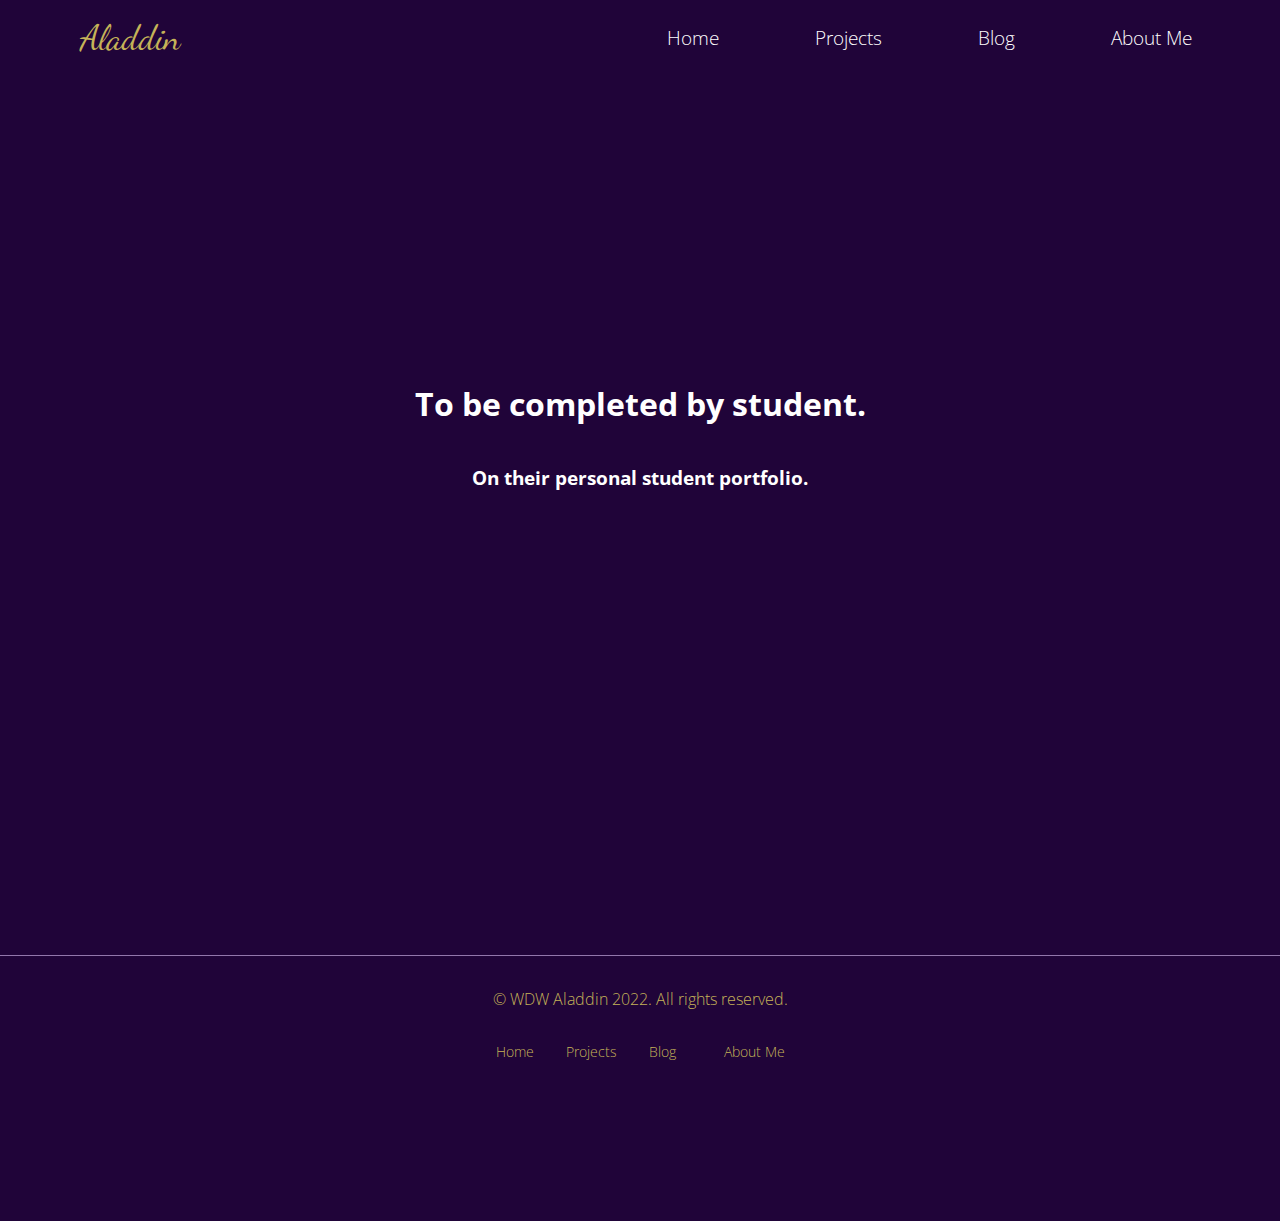
==== aboutMe.html @ 3fe41be9 "launch my student Portfolio 5.01" ====
<!DOCTYPE html>
<html lang="en">

<head>
    <meta charset="UTF-8">
    <meta name="viewport" content="width=device-width, initial-scale=1.0">
    <meta http-equiv="X-UA-Compatible" content="ie=edge">
    <link rel="stylesheet" href="style.css" type"text/css" />
    <link rel="stylesheet" href="nav.css" type"text/css" />
    <title>About Me</title>
</head>

<body>
    <!-- Navigation Menu-->
    <nav class="navbar">
        <!-- logo -->
        <div class="logo">Aladdin</div>
        <!-- hamburger toggle -->
        <a href="#" class="toggle-button" </nav>
            <span class="bar"></span>
            <span class="bar"></span>
            <span class="bar"></span>
        </a>
        <!-- page navigation links -->
        <div class="navbar-links">
            <ul>
                <li><a href="index.html">Home</a></li>
                <li><a href="projects.html">Projects</a></li>
                <li><a href="blog.html">Blog</a></li>
                <li><a href="aboutMe.html">About Me</a></li>
            </ul><!-- close ul lists -->
        </div> <!-- close navbar links class -->
    </nav> <!-- close navbar class -->



<section class="filler">
    <h1>To be completed by student.</h1>
    <h3>On their personal student portfolio.</h3>
    
</section>




    <footer>
        <p class="copyright">&copy; WDW Aladdin 2022. 
        All rights reserved.</p>
        <ul class="bottomNav">
            <li><a href="index.html">Home</a></li>
            <li class="divider"> </li>
            <li><a href="projects.html">Projects</a></li>
            <li class="divider"> </li>
            <li><a href="blog.html">Blog</a></li>
            <li class="divider"> </li>
            <li class="divider"> </li>
             <li><a href="aboutMe.html">About Me</a></li>
        </ul>
    </footer>

    <script type="text/javascript" src="script.js"></script>
</body>

</html>
---- style.css ----
/*
Color Palette
background color: #200439
primary: #512C73
secondary: #361356
tertiary: #6F4D8F
accent: #9277AC
vegasGold: #c5b358
white: #fff
black: #000  
*/

h {
    /* if we add any padding or border on to an element it does not affect the width of the 
    element */
    box-sizing: border-box;
}

body {
    margin: 0;
    padding: 0;
    font-family: 'open sans', sans-serif;
    font-weight: 300;
    background-color: #200439;
    color: #fff;

    
}

.hero {
    display: flex;
    flex-direction: column;
    justify-content: space-evenly;
    align-items: center;
}

.heroImage {
    padding: 2rem;
}

.heroImage img {
    border-radius: 6rem;
    box-shadow: 10px 10px #000;
    width: 100%;
    height: auto;
}

.heroText {
    font-size: 0.8rem;
    padding-bottom: 2rem;
    text-align: center;
    letter-spacing: 5px;
}

.heroName {
    color: #c5b358;
    font-size: 2.5rem;
    text-transform: uppercase;
}

.heroTextTop {
    padding: 1rem;
}

.heroTextBottom {
    padding: 1rem;
}

.heroButton {
    margin: 2rem;
}

.button {
    background-color: #fff;
    padding: 1rem;
    border: 1px solid #9277AC;
    border-radius: 25px;
    font-weight: 700;
    color:  #200439;
    text-decoration: none;
    box-shadow: 8px 8px 4px #000;
}

.button:hover {
    background-color: #361356;
    color: #c5b358;
    transform: scale(1.5);
    /* (150% zoom - Note: if the zoom is too
    large, it will go outside of the viewport) */
}

.projectsHeader {
    margin: 1.5rem 3rem;
    text-align: center;
    padding: 0.5rem;
    letter-spacing: 4px;
}

.projectCard {
    background-color: #fff;
    color: #200439;
    margin: 4rem 3rem;
    padding: 0.5rem 2rem;
    text-align: center;
    border: 1px solid #9277AC;
    border-radius: 1rem;
    box-shadow: 10px 10px 5px #000;
}

.projectCard img {
    width: 100%;
    height: auto;
    border-radius: 3rem;
    margin: 1rem 0;
}

.projectCard h2 {
    margin: 0.5rem 1rem 1.5rem 1rem;
    font-weight: 600;
}

.projectCard p {
    font-size: 1rem;
    font-weight: 400;
}

.projectIcons {
    display: flex;
    justify-content: space-evenly;
    font-size: 1.2rem;
    margin-top: 2rem;
}

.projectIcons p {
    margin: 0 0 1rem 0;
    font-size: 0.8rem;
}

.fa-github {
    font-size: 2.2rem;
    padding: 1.5rem;
}

.fa-file {
    font-size: 2.2rem;
    padding: 1.5rem;
}

footer {
    text-align: center;
    color: #c5b358;
    margin: 10rem 0;
    border-top: 1px solid #9277AC;
}

.copyright {
    margin: 1rem;
    padding: 1rem;
    font-size: 1rem;
    color: #c5b358;
    display: block;
}


.filler {
    display: flex;
    flex-direction: column;
    justify-content: center;
    align-items: center;
    margin: 0;
    height: 80vh;
}



@media (min-width: 800px) {
    .hero {
        flex-direction: row;
        justify-content: space-evenly;
        align-items: center;
        height: 90vh;
    }
    
    .herotext{
        font-size: 1rem
    }
    
    .heroname {
    font-size: 3.5rem;
    }
   
    .button {
        font-size: 1.1rem;
    
    }
    
    .projectGallery {
        display: flex;
        flex-direction: row;
        justify-content: center;
        flex-wrap: wrap;
    }
    
    .projectCard {
        max-width: 20%;
    }
}
---- nav.css ----
/*
Color Palette
background color: #200439
primary: #512C73
secondary: #361356
tertiary: #6F4D8F
accent: #9277AC
vegasGold: #c5b358
white: #fff
black: #000  
*/

@import url('https://fonts.googleapis.com/css2?family=Dancing+Script:wght@400;700&display=swap');
@import url('https://fonts.googleapis.com/css2?family=Open+Sans:wght@300;400;600;700&display=swap');

.navbar {
    display: flex;
    justify-content: space-between;
    align-items: center;
    padding: 0 2.5rem;
}

.logo {
    font-size: 2.2rem;
    margin: 0.75rem 2.5rem;
    color: #c5b358;
    font-family: 'Dancing Script', cursive;
}

.navbar-links ul {
    margin: 0;
    padding: 0;
    display: flex;
}

.navbar-links li {
    list-style: none;
    padding: 1rem;
    font-size: 1.2rem;
}

.navbar-links li a {
    text-decoration: none;
    color: #fff;
    padding: 0.5rem 2rem;
    display: block;
}

.navbar-links li:hover {
    background-color: #361356;
}

.toggle-button {
    position: absolute;
    top: 1.5rem;
    right: 1.5rem;
    display: none;
    flex-direction: column;
    justify-content: space-between;
    width: 30px;
    height: 20px;
}

.toggle-button .bar {
    height: 3px;
    width: 100%;
    background-color: #fff;
    border-radius: 10px;
}

.bottomNav{
    margin: 0;
    padding: 0;
    display:  flex;
    justify-content: center;
    align-items: center;
}

.bottomNav li {
    list-style: none;
    font-size: 0.9rem;
    padding:0 0.5rem;
}
.bottomNav li a {
    text-decoration: none;
    color: #c5b358;
    display: block;
}




@media (max-width: 800px) {
    .toggle-button {
        display: flex;
    }


    .navbar-links {
        display: none;
        width: 100%;
    }

    .narbar {
        flex-direction: column;
        align-items: flex-start;
    }

    .navbar-links ul {
        width: 100%;
        flex-direction: column;
    }

    .navbar-links li {
        text-align: center;
    }

    .navbar-links.active {
        display: flex;
    }
}
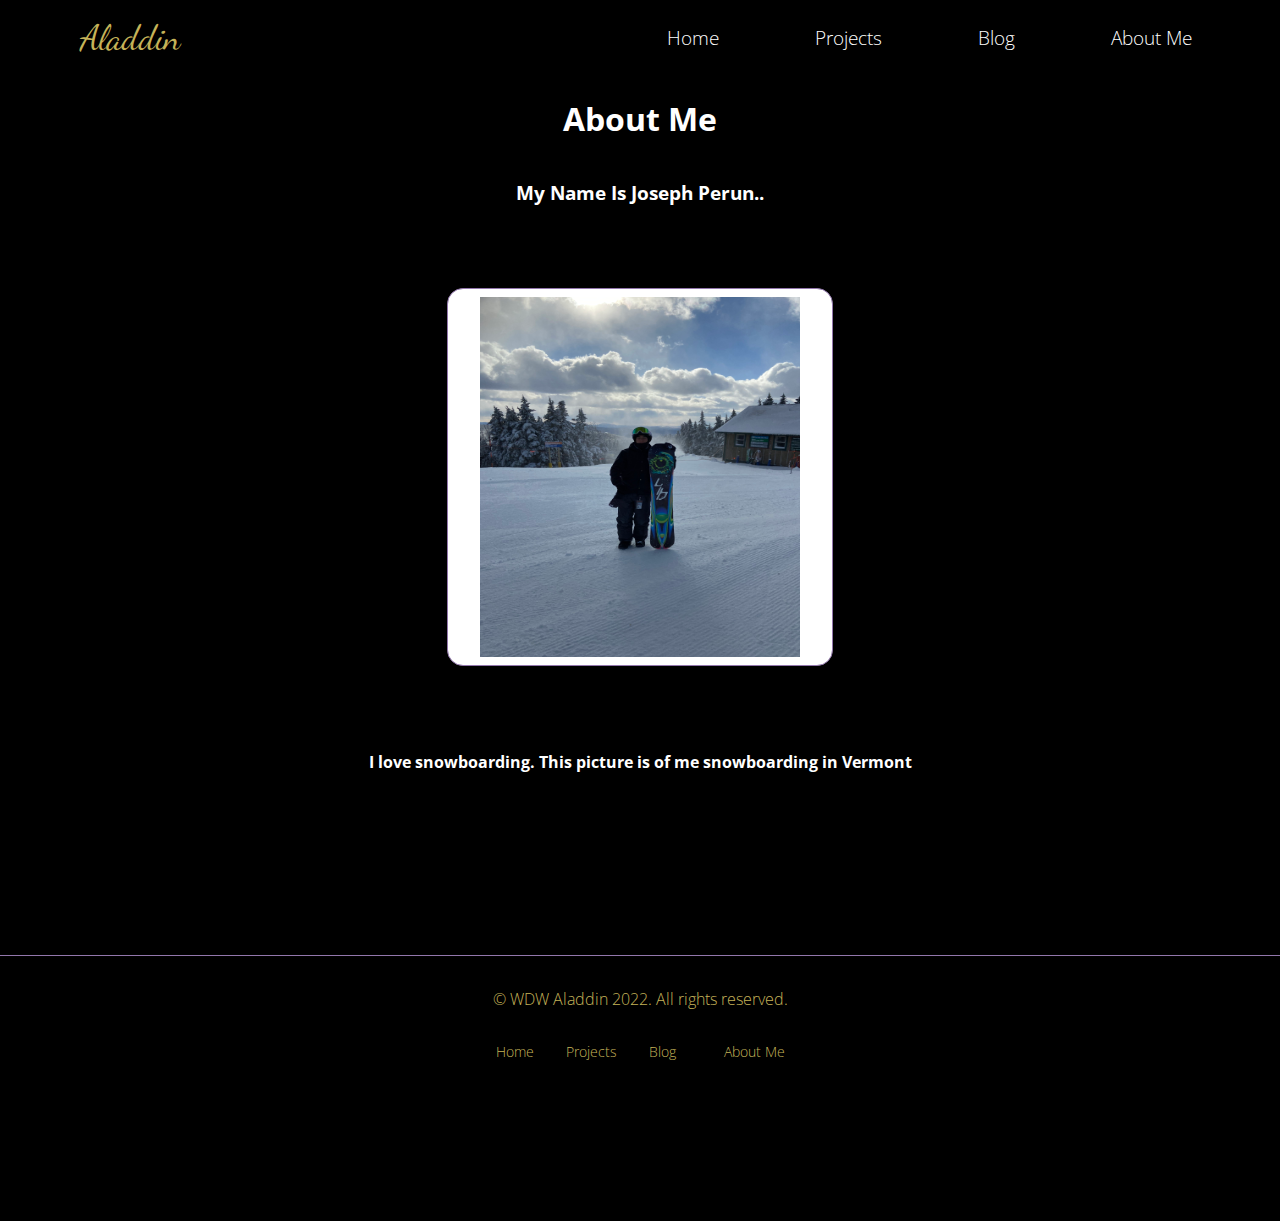
==== commit 86fd635e: "finishing about me" ====
--- a/aboutMe.html
+++ b/aboutMe.html
@@ -35,9 +35,10 @@
 
 
 <section class="filler">
-    <h1>To be completed by student.</h1>
-    <h3>On their personal student portfolio.</h3>
-    
+    <h1>About Me</h1>
+    <h3>My Name Is Joseph Perun..</h3>
+    <img src="assets/IMG_5532.jpg"></img>
+    <h4>I love snowboarding. This picture is of me snowboarding in Vermont</h4>
 </section>
 
 
--- a/style.css
+++ b/style.css
@@ -1,9 +1,9 @@
 /*
 Color Palette
-background color: #200439
-primary: #512C73
-secondary: #361356
-tertiary: #6F4D8F
+background color: #000000
+primary: #150050
+secondary: #3F0071
+tertiary: #FB2576
 accent: #9277AC
 vegasGold: #c5b358
 white: #fff
@@ -21,7 +21,7 @@
     padding: 0;
     font-family: 'open sans', sans-serif;
     font-weight: 300;
-    background-color: #200439;
+    background-color: #000000;
     color: #fff;
 
     
@@ -53,7 +53,7 @@
 }
 
 .heroName {
-    color: #c5b358;
+    color: #150050;
     font-size: 2.5rem;
     text-transform: uppercase;
 }
@@ -82,7 +82,7 @@
 }
 
 .button:hover {
-    background-color: #361356;
+    background-color: #150050;
     color: #c5b358;
     transform: scale(1.5);
     /* (150% zoom - Note: if the zoom is too
@@ -173,6 +173,21 @@
 
 
 
+
+.filler img {
+    height: 50%;
+    width: 25%;
+    background-color: #fff;
+    color: #200439;
+    margin: 4rem 3rem;
+    padding: 0.5rem 2rem;
+    text-align: center;
+    border: 1px solid #9277AC;
+    border-radius: 1rem;
+    box-shadow: 10px 10px 5px #000;
+}
+
+
 @media (min-width: 800px) {
     .hero {
         flex-direction: row;
@@ -203,5 +218,7 @@
     
     .projectCard {
         max-width: 20%;
+        
+        
     }
 }